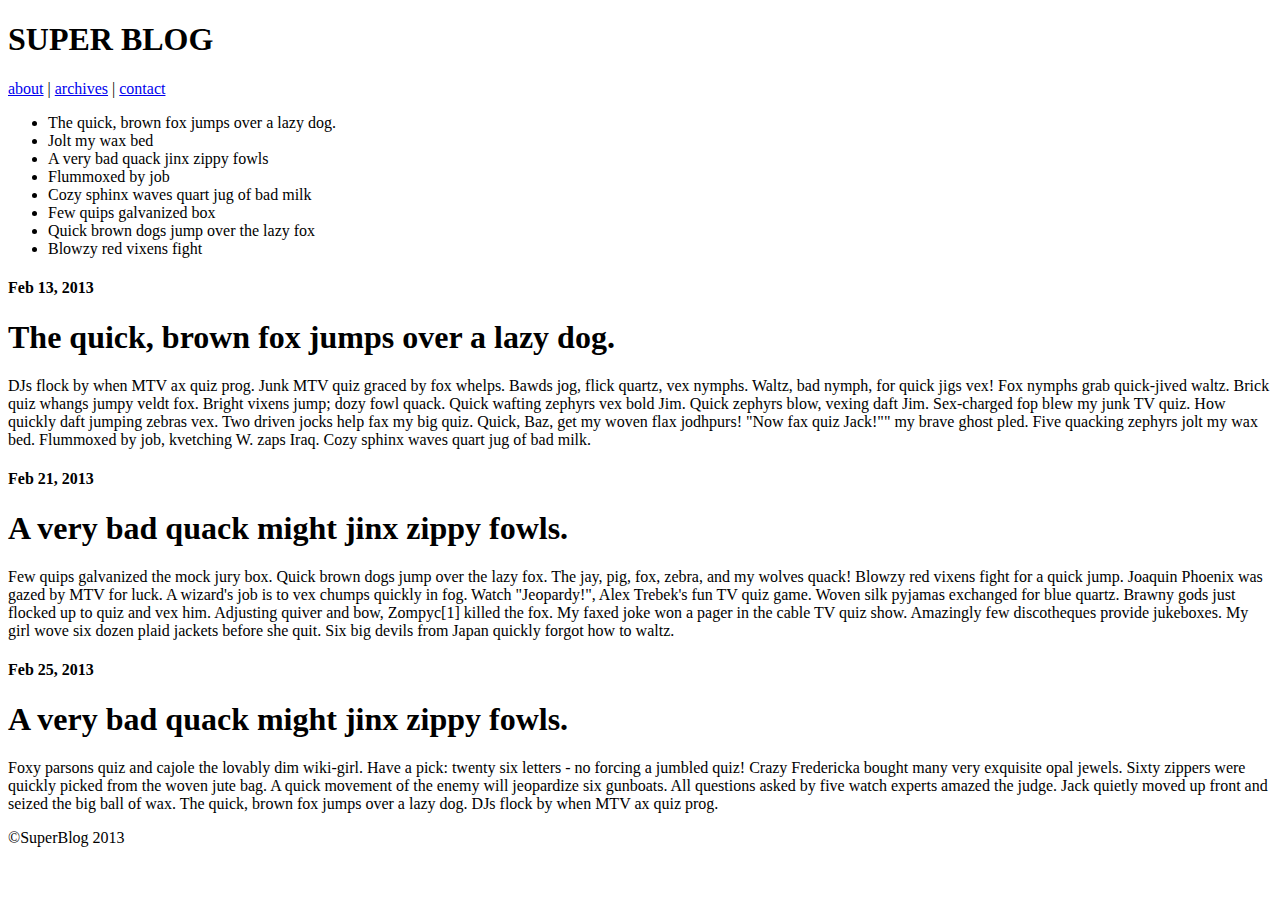
==== blog/index.html @ d699c39f "Pre-work #2" ====
<!Doctype html>
<html>
<head>
	<link type="text/css" rel="stylesheet" href="stylesheet.css" />
	<title>Super Blog</title>
</head>
<body>
	<h1 id="blogtitle">SUPER BLOG</h1>
<nav>
<a href="about.html">about</a> | 
<a href="archives.html">archives</a> | 
<a href="contact.html">contact</a>
</nav>
<section class="sidebar" id="posts"><ul>
	<li>The quick, brown fox jumps over a lazy dog.</li>
	<li>Jolt my wax bed</li>
	<li>A very bad quack jinx zippy fowls</li>
	<li>Flummoxed by job </li>
	<li>Cozy sphinx waves quart jug of bad milk</li>
	<li>Few quips galvanized box</li>
	<li>Quick brown dogs jump over the lazy fox</li>
	<li>Blowzy red vixens fight</li>
</ul>
</section>
<section class="blogpost">
<h4 class="date">Feb 13, 2013</h4>
<h1 class="posttitle">The quick, brown fox jumps over a lazy dog.</h1>
<article class="theposts">DJs flock by when MTV ax quiz prog. Junk MTV quiz graced by fox whelps. Bawds jog, flick quartz, vex nymphs. Waltz, bad nymph, for quick jigs vex! Fox nymphs grab quick-jived waltz. Brick quiz whangs jumpy veldt fox. Bright vixens jump; dozy fowl quack. Quick wafting zephyrs vex bold Jim. Quick zephyrs blow, vexing daft Jim. Sex-charged fop blew my junk TV quiz. How quickly daft jumping zebras vex. Two driven jocks help fax my big quiz. Quick, Baz, get my woven flax jodhpurs! "Now fax quiz Jack!"" my brave ghost pled. Five quacking zephyrs jolt my wax bed. Flummoxed by job, kvetching W. zaps Iraq. Cozy sphinx waves quart jug of bad milk.</article>

<h4 class="date">Feb 21, 2013</h4>
<h1 class="posttitle">A very bad quack might jinx zippy fowls.</h1>
<article class="theposts">Few quips galvanized the mock jury box. Quick brown dogs jump over the lazy fox. The jay, pig, fox, zebra, and my wolves quack! Blowzy red vixens fight for a quick jump. Joaquin Phoenix was gazed by MTV for luck. A wizard's job is to vex chumps quickly in fog. Watch "Jeopardy!", Alex Trebek's fun TV quiz game. Woven silk pyjamas exchanged for blue quartz. Brawny gods just flocked up to quiz and vex him. Adjusting quiver and bow, Zompyc[1] killed the fox. My faxed joke won a pager in the cable TV quiz show. Amazingly few discotheques provide jukeboxes. My girl wove six dozen plaid jackets before she quit. Six big devils from Japan quickly forgot how to waltz.</article>

<h4 class="date">Feb 25, 2013</h4>
<h1 class="posttitle">A very bad quack might jinx zippy fowls.</h1>
<article class="theposts">Foxy parsons quiz and cajole the lovably dim wiki-girl. Have a pick: twenty six letters - no forcing a jumbled quiz! Crazy Fredericka bought many very exquisite opal jewels. Sixty zippers were quickly picked from the woven jute bag. A quick movement of the enemy will jeopardize six gunboats. All questions asked by five watch experts amazed the judge. Jack quietly moved up front and seized the big ball of wax. The quick, brown fox jumps over a lazy dog. DJs flock by when MTV ax quiz prog.</article>
</section>
<footer><p>&copy;SuperBlog 2013</p></footer>
</body>
</html>
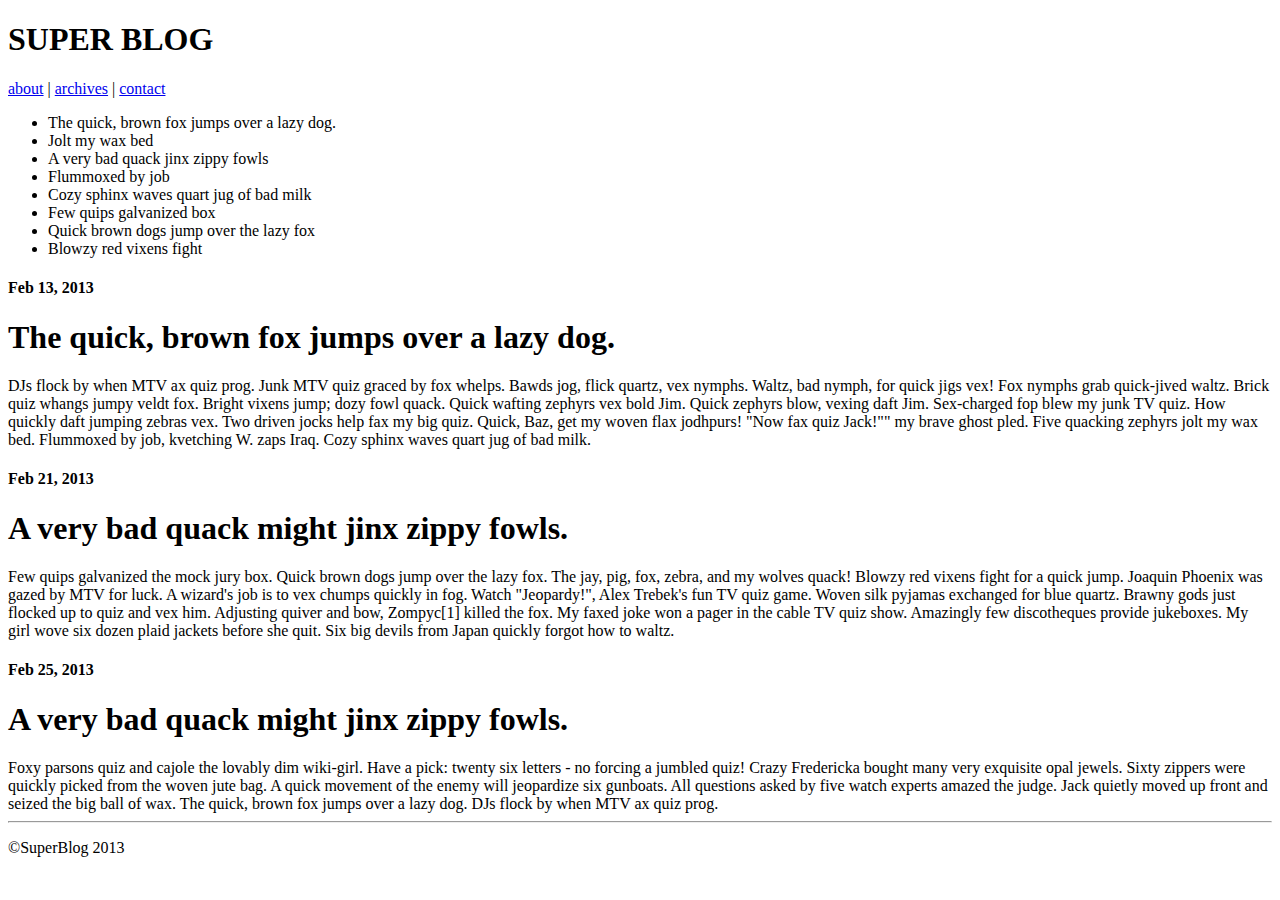
==== commit f0062206: "Site Redesign" ====
--- a/blog/index.html
+++ b/blog/index.html
@@ -1,40 +1,43 @@
-<!Doctype html>
+<!DOCTYPE html>
 <html>
 <head>
-	<link type="text/css" rel="stylesheet" href="stylesheet.css" />
+		<meta charset="utf-8" />
 	<title>Super Blog</title>
+		<link type="text/css" rel="stylesheet" href="stylesheet.css" />
 </head>
 <body>
 	<h1 id="blogtitle">SUPER BLOG</h1>
-<nav>
-<a href="about.html">about</a> | 
-<a href="archives.html">archives</a> | 
-<a href="contact.html">contact</a>
-</nav>
-<section class="sidebar" id="posts"><ul>
-	<li>The quick, brown fox jumps over a lazy dog.</li>
-	<li>Jolt my wax bed</li>
-	<li>A very bad quack jinx zippy fowls</li>
-	<li>Flummoxed by job </li>
-	<li>Cozy sphinx waves quart jug of bad milk</li>
-	<li>Few quips galvanized box</li>
-	<li>Quick brown dogs jump over the lazy fox</li>
-	<li>Blowzy red vixens fight</li>
-</ul>
-</section>
-<section class="blogpost">
-<h4 class="date">Feb 13, 2013</h4>
-<h1 class="posttitle">The quick, brown fox jumps over a lazy dog.</h1>
-<article class="theposts">DJs flock by when MTV ax quiz prog. Junk MTV quiz graced by fox whelps. Bawds jog, flick quartz, vex nymphs. Waltz, bad nymph, for quick jigs vex! Fox nymphs grab quick-jived waltz. Brick quiz whangs jumpy veldt fox. Bright vixens jump; dozy fowl quack. Quick wafting zephyrs vex bold Jim. Quick zephyrs blow, vexing daft Jim. Sex-charged fop blew my junk TV quiz. How quickly daft jumping zebras vex. Two driven jocks help fax my big quiz. Quick, Baz, get my woven flax jodhpurs! "Now fax quiz Jack!"" my brave ghost pled. Five quacking zephyrs jolt my wax bed. Flummoxed by job, kvetching W. zaps Iraq. Cozy sphinx waves quart jug of bad milk.</article>
+	<nav>
+		<a href="about.html">about</a> | 
+		<a href="archives.html">archives</a> | 
+		<a href="contact.html">contact</a>
+	</nav>
+	<aside class="sidebar" id="posts">
+		<ul>
+			<li>The quick, brown fox jumps over a lazy dog.</li>
+			<li>Jolt my wax bed</li>
+			<li>A very bad quack jinx zippy fowls</li>
+			<li>Flummoxed by job </li>
+			<li>Cozy sphinx waves quart jug of bad milk</li>
+			<li>Few quips galvanized box</li>
+			<li>Quick brown dogs jump over the lazy fox</li>
+			<li>Blowzy red vixens fight</li>
+		</ul>
+	</aside>
+	<section class="blogpost">
+		<h4 class="date">Feb 13, 2013</h4>
+		<h1 class="posttitle">The quick, brown fox jumps over a lazy dog.</h1>
+		<article class="theposts">DJs flock by when MTV ax quiz prog. Junk MTV quiz graced by fox whelps. Bawds jog, flick quartz, vex nymphs. Waltz, bad nymph, for quick jigs vex! Fox nymphs grab quick-jived waltz. Brick quiz whangs jumpy veldt fox. Bright vixens jump; dozy fowl quack. Quick wafting zephyrs vex bold Jim. Quick zephyrs blow, vexing daft Jim. Sex-charged fop blew my junk TV quiz. How quickly daft jumping zebras vex. Two driven jocks help fax my big quiz. Quick, Baz, get my woven flax jodhpurs! "Now fax quiz Jack!"" my brave ghost pled. Five quacking zephyrs jolt my wax bed. Flummoxed by job, kvetching W. zaps Iraq. Cozy sphinx waves quart jug of bad milk.</article>
 
-<h4 class="date">Feb 21, 2013</h4>
-<h1 class="posttitle">A very bad quack might jinx zippy fowls.</h1>
-<article class="theposts">Few quips galvanized the mock jury box. Quick brown dogs jump over the lazy fox. The jay, pig, fox, zebra, and my wolves quack! Blowzy red vixens fight for a quick jump. Joaquin Phoenix was gazed by MTV for luck. A wizard's job is to vex chumps quickly in fog. Watch "Jeopardy!", Alex Trebek's fun TV quiz game. Woven silk pyjamas exchanged for blue quartz. Brawny gods just flocked up to quiz and vex him. Adjusting quiver and bow, Zompyc[1] killed the fox. My faxed joke won a pager in the cable TV quiz show. Amazingly few discotheques provide jukeboxes. My girl wove six dozen plaid jackets before she quit. Six big devils from Japan quickly forgot how to waltz.</article>
+		<h4 class="date">Feb 21, 2013</h4>
+		<h1 class="posttitle">A very bad quack might jinx zippy fowls.</h1>
+		<article class="theposts">Few quips galvanized the mock jury box. Quick brown dogs jump over the lazy fox. The jay, pig, fox, zebra, and my wolves quack! Blowzy red vixens fight for a quick jump. Joaquin Phoenix was gazed by MTV for luck. A wizard's job is to vex chumps quickly in fog. Watch "Jeopardy!", Alex Trebek's fun TV quiz game. Woven silk pyjamas exchanged for blue quartz. Brawny gods just flocked up to quiz and vex him. Adjusting quiver and bow, Zompyc[1] killed the fox. My faxed joke won a pager in the cable TV quiz show. Amazingly few discotheques provide jukeboxes. My girl wove six dozen plaid jackets before she quit. Six big devils from Japan quickly forgot how to waltz.</article>
 
-<h4 class="date">Feb 25, 2013</h4>
-<h1 class="posttitle">A very bad quack might jinx zippy fowls.</h1>
-<article class="theposts">Foxy parsons quiz and cajole the lovably dim wiki-girl. Have a pick: twenty six letters - no forcing a jumbled quiz! Crazy Fredericka bought many very exquisite opal jewels. Sixty zippers were quickly picked from the woven jute bag. A quick movement of the enemy will jeopardize six gunboats. All questions asked by five watch experts amazed the judge. Jack quietly moved up front and seized the big ball of wax. The quick, brown fox jumps over a lazy dog. DJs flock by when MTV ax quiz prog.</article>
-</section>
-<footer><p>&copy;SuperBlog 2013</p></footer>
+		<h4 class="date">Feb 25, 2013</h4>
+		<h1 class="posttitle">A very bad quack might jinx zippy fowls.</h1>
+		<article class="theposts">Foxy parsons quiz and cajole the lovably dim wiki-girl. Have a pick: twenty six letters - no forcing a jumbled quiz! Crazy Fredericka bought many very exquisite opal jewels. Sixty zippers were quickly picked from the woven jute bag. A quick movement of the enemy will jeopardize six gunboats. All questions asked by five watch experts amazed the judge. Jack quietly moved up front and seized the big ball of wax. The quick, brown fox jumps over a lazy dog. DJs flock by when MTV ax quiz prog.</article>
+	</section>
+	<hr>
+	<footer><p>&copy;SuperBlog 2013</p></footer>
 </body>
 </html>